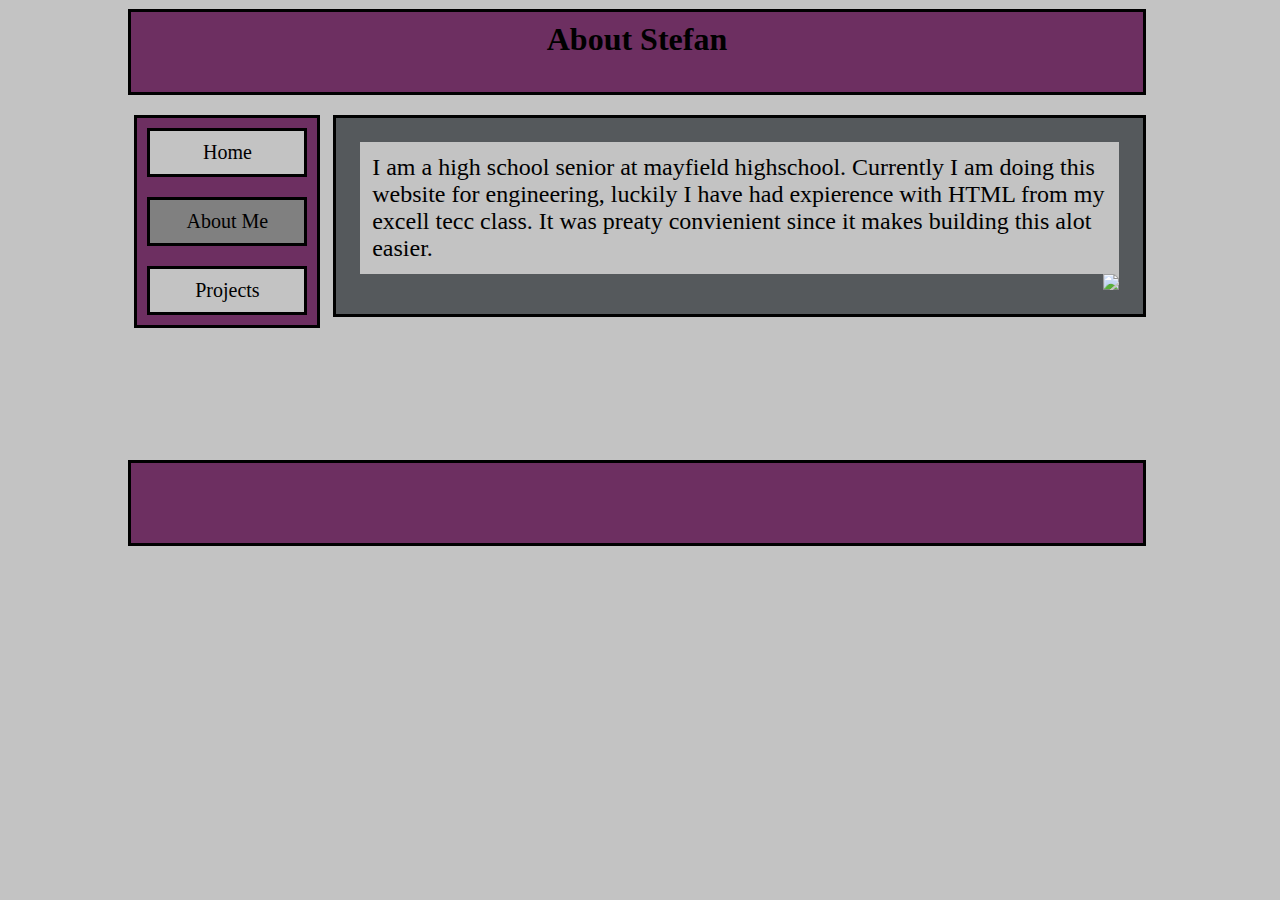
==== aboutMe/aboutMe.html @ f80b570a "jdskdfg" ====
<html>
	<Head>
		<title> About Stefan </title>
		<link href="../styles.css" rel="stylesheet" type="text/css" />	
		
		<script>
			var width = window.screen.availWidth;
			var minWidthOfScreen = 960;
			
			if (width <= minWidthOfScreen) {
				window.location.href = "mobilePage/mobilePage.html";
			}
		</script>
	</head>
	
	<body>
		<div class="webSiteBox">
			<div class="header">
				<h1> About Stefan </h1>
			</div>
			
			<ul class="main">
				<li id="top"><a href="../index.html">Home</a></li>
				<li class="selectedPage"><a href="aboutMe.html">About Me</a></li>
				<li class="menueHolder">
					<a id="placeHolder">Projects</a>
					<ul class="dropDown">
						<li id="top"><a href="../projects/footballData.html">footBall Data</a></li>
						<li><a href="../projects/2dDesign.html">2D Design</a></li>
						<li><a href="../projects/htmlStuff.html">HTML Stuff</a></li>
						<li><a href="../projects/3dDesign.html">3D Design</a></li>
						<li><a href="../projects/Arduino.html">Arduino </a></li>
					</ul>
				</li>
			</ul>
			
			<div class="textStuff">
				<p>
					I am a high school senior at mayfield highschool. Currently I am doing this website for engineering, luckily I have had expierence with HTML from my excell tecc class. It was preaty convienient since it makes building this alot easier.
				</p>
				
				<img src="faceImage.jpg">
			</div>
			<div class="header" id="footer">
			</div>
		</div>
	</body>
</html>
---- styles.css ----
body {
	background-color: #c3c3c3;
}

h1 {
	margin-top: .1ex;
	padding-top: .5ex;
	text-align: center;
	margin-bottom: 0%;
	color: #000000;
}
	
h2 { 
	text-align: center;
	margin-top: 0%; 
	color: #000000; 
	margin-bottom: .5em;
}

.header {
	border-style: solid;
	min-width: 40em;
	max-width: 97em;
	background-color: #6d2f61;
	width: 100%;
	height: 5em;
	margin-top: .1ex;
	float: right;
}

#footer {
	margin-bottom: 2em;
	margin-top: 2em;
}

.webSiteBox {
	background-color: #000000;
	width: 80%;
	padding-left: 10%;
	padding-right: 10%;
}

.main {
	float: left;
	min-width: 8em;
	background-color: #6d2f61;
	border-style: solid;
	width: 10%;
    overflow: hidden;
    list-style-type: none;
	margin-right: 0em;
    margin-bottom: 5em;
    padding: .5em;
	padding-bottom: -1px;
	font-size: 20px;
}

#top { margin-top: 0em;}

li {
	text-align: center;
	min-width: 6em;
	background-color: #c3c3c3;
	padding: .5em;
	margin-top: 1em;
	border-style: solid;
}

li a {
	color: #000000;
	text-decoration: none;
}

li:hover {
	background-color: red;
}

.textStuff {
	margin-left: 0em;
	background-color: #55595C;
	font-size: 24px;
	padding-left: 1em;
	padding-right: 1em;
	border-style: solid;
	width: 75%;
	float: right;
	margin-top: .85em; 
}

.textStuff p {
	padding: .5em;
	background-color: #c3c3c3;
	float: left;
}

#mobile {
	text-align: center;
	vertical-align: middle;
	font-size: 50px;
}

.selectedPage {
	background-color: #808080;
}

.dropDown {
	display: none;
	width: 100%;
 	overflow: hidden;
  list-style-type: none;
	margin-right: 0em;
  padding: 0em;
	padding-bottom: -1px;
	font-size: 20px;
}

.dropDown li {
	padding: .2em;
	border-style: solid;
	padding-left: -2em;
	padding-right: -2em;
}

.menueHolder:hover > .dropdown {
	display: block;
}

.menueHolder:hover #placeHolder {
	display: none;
}

img {
	float: right;
	background-color: #c3c3c3;
	margin-bottom: 1em;
	margin-top: -1em;
}
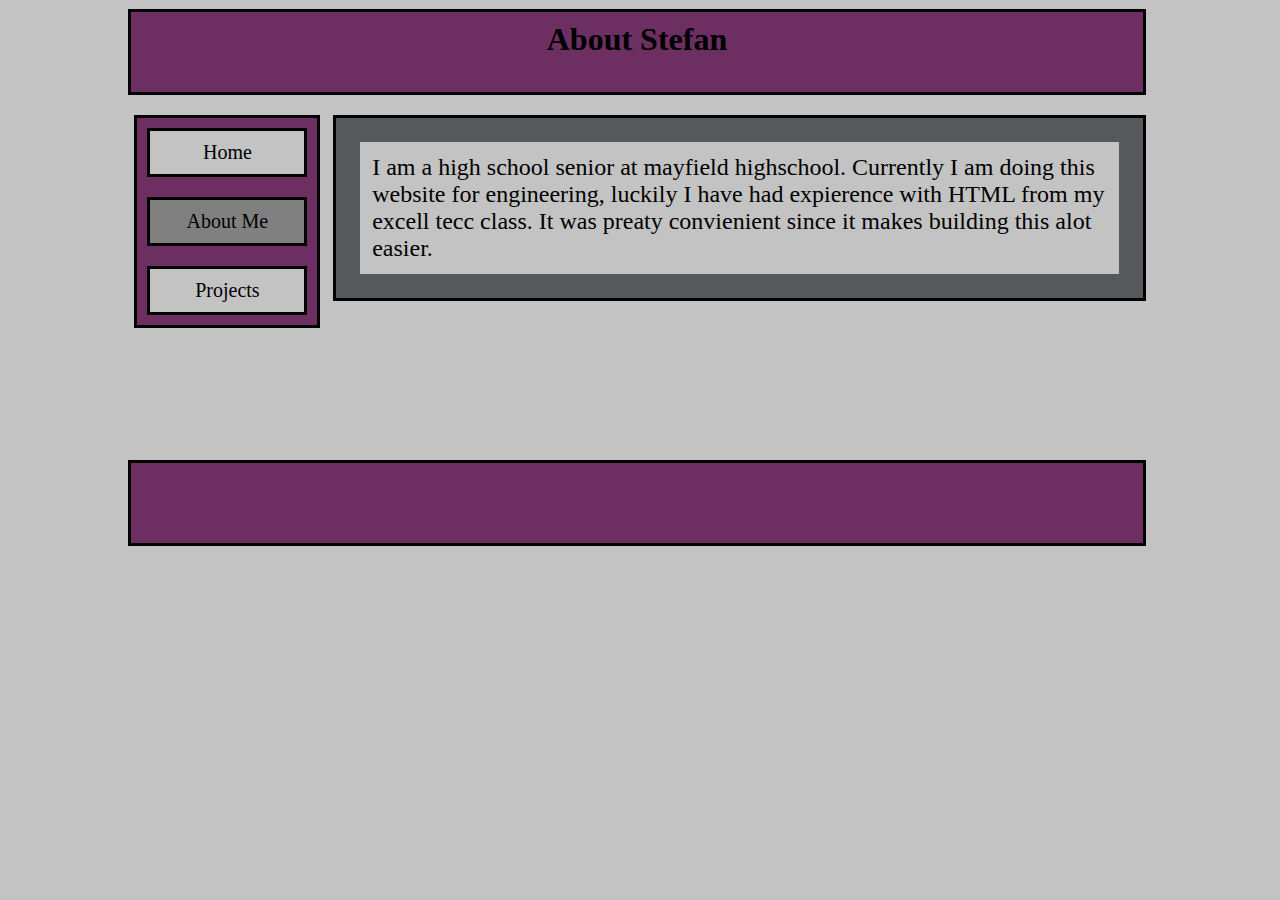
==== commit 79ac31d9: "jdskdfg" ====
--- a/aboutMe/aboutMe.html
+++ b/aboutMe/aboutMe.html
@@ -11,6 +11,15 @@
 				window.location.href = "mobilePage/mobilePage.html";
 			}
 		</script>
+		
+		<style>
+			.smallPic {
+				width: 75%;
+				margin: 1%;
+				transform: rotate(90deg);
+				display: none;
+			}
+		</style>
 	</head>
 	
 	<body>
@@ -39,7 +48,7 @@
 					I am a high school senior at mayfield highschool. Currently I am doing this website for engineering, luckily I have had expierence with HTML from my excell tecc class. It was preaty convienient since it makes building this alot easier.
 				</p>
 				
-				<img src="faceImage.jpg">
+				<img class="smallPic" src="assets/faceImage.jpg">
 			</div>
 			<div class="header" id="footer">
 			</div>
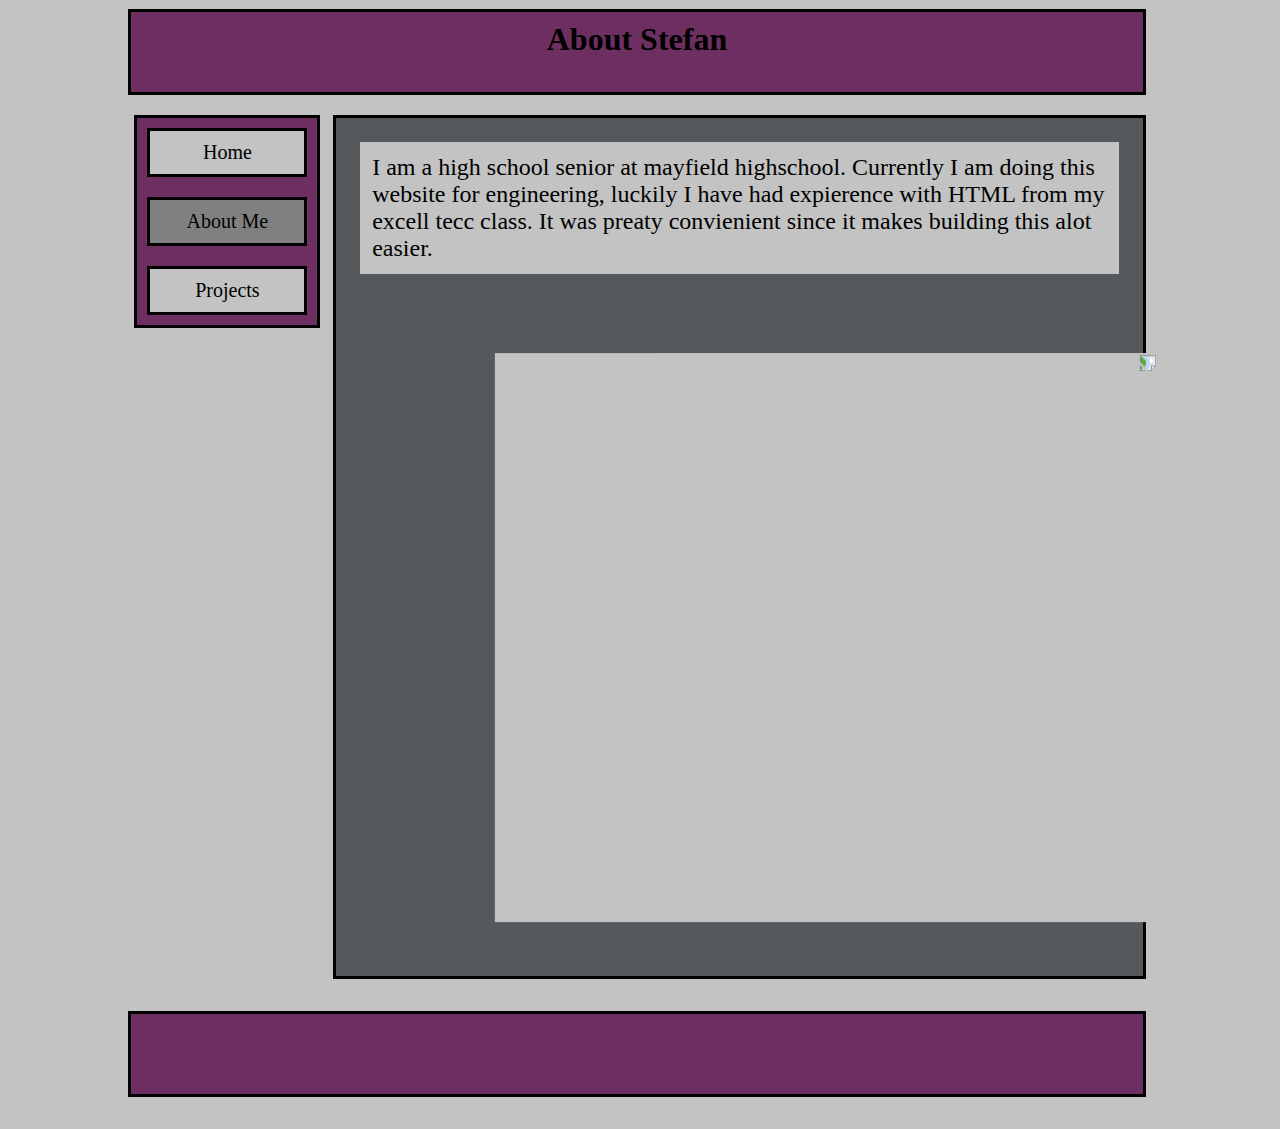
==== commit 8022d069: "jdskdfg" ====
--- a/aboutMe/aboutMe.html
+++ b/aboutMe/aboutMe.html
@@ -17,7 +17,6 @@
 				width: 75%;
 				margin: 1%;
 				transform: rotate(90deg);
-				display: none;
 			}
 		</style>
 	</head>
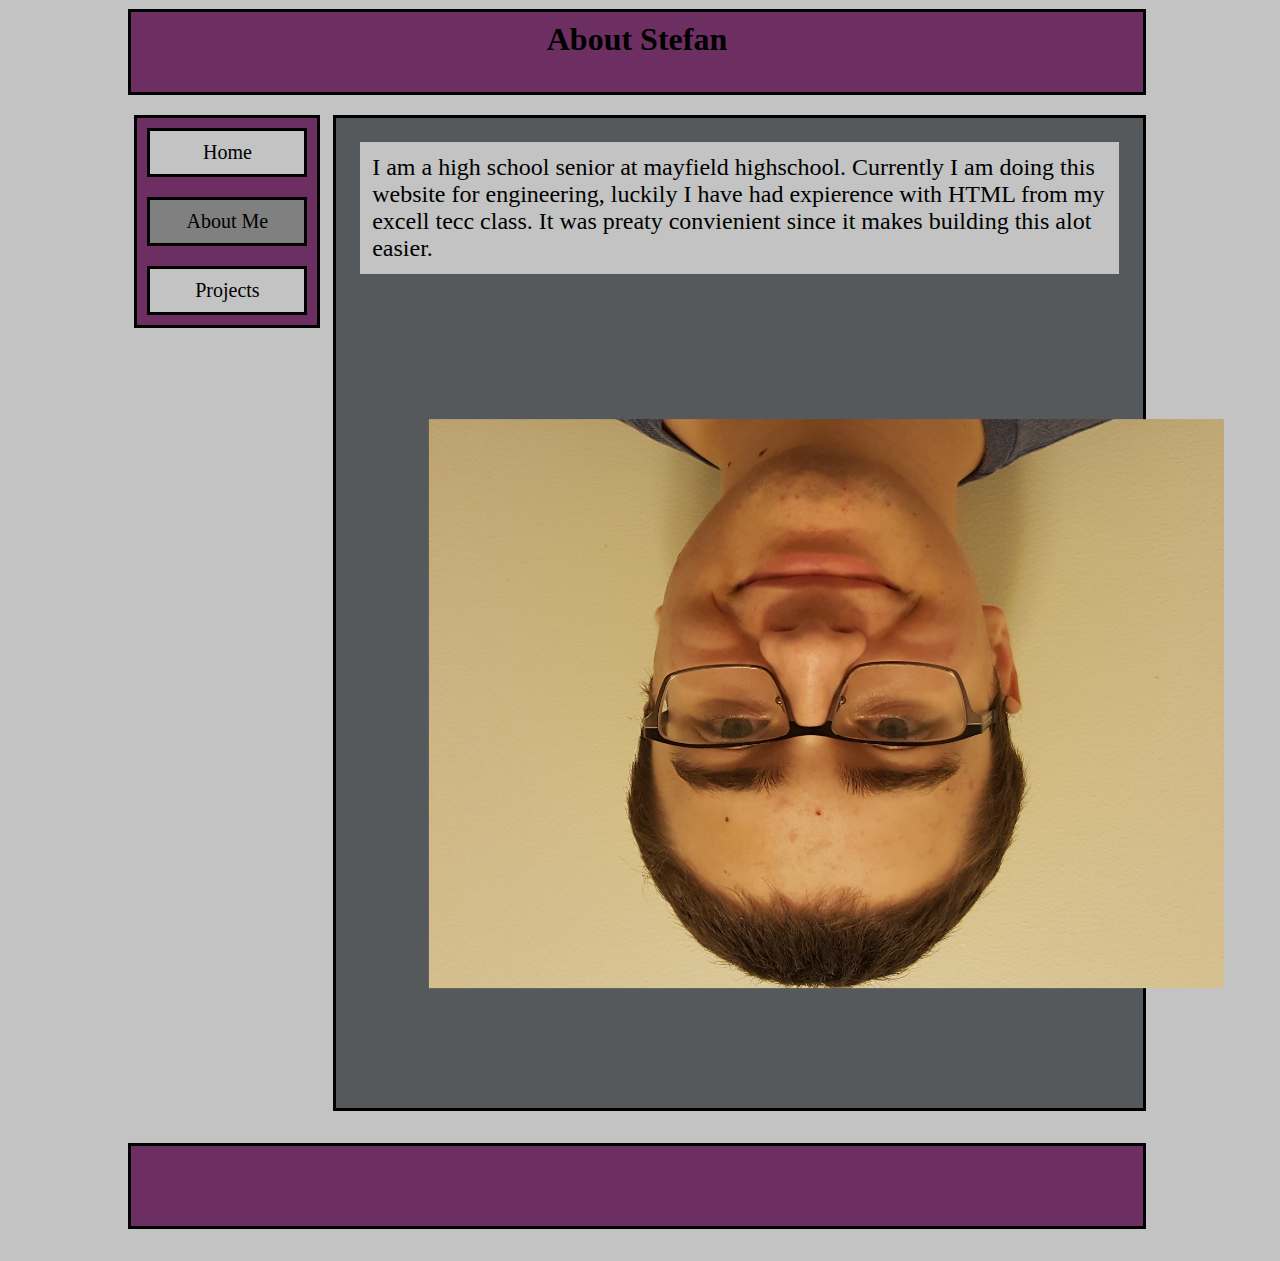
==== commit e3f9f345: "pic" ====
--- a/aboutMe/aboutMe.html
+++ b/aboutMe/aboutMe.html
@@ -47,7 +47,7 @@
 					I am a high school senior at mayfield highschool. Currently I am doing this website for engineering, luckily I have had expierence with HTML from my excell tecc class. It was preaty convienient since it makes building this alot easier.
 				</p>
 				
-				<img class="smallPic" src="assets/faceImage.jpg">
+				<img class="smallPic" src="assets/faceImage2.jpg">
 			</div>
 			<div class="header" id="footer">
 			</div>
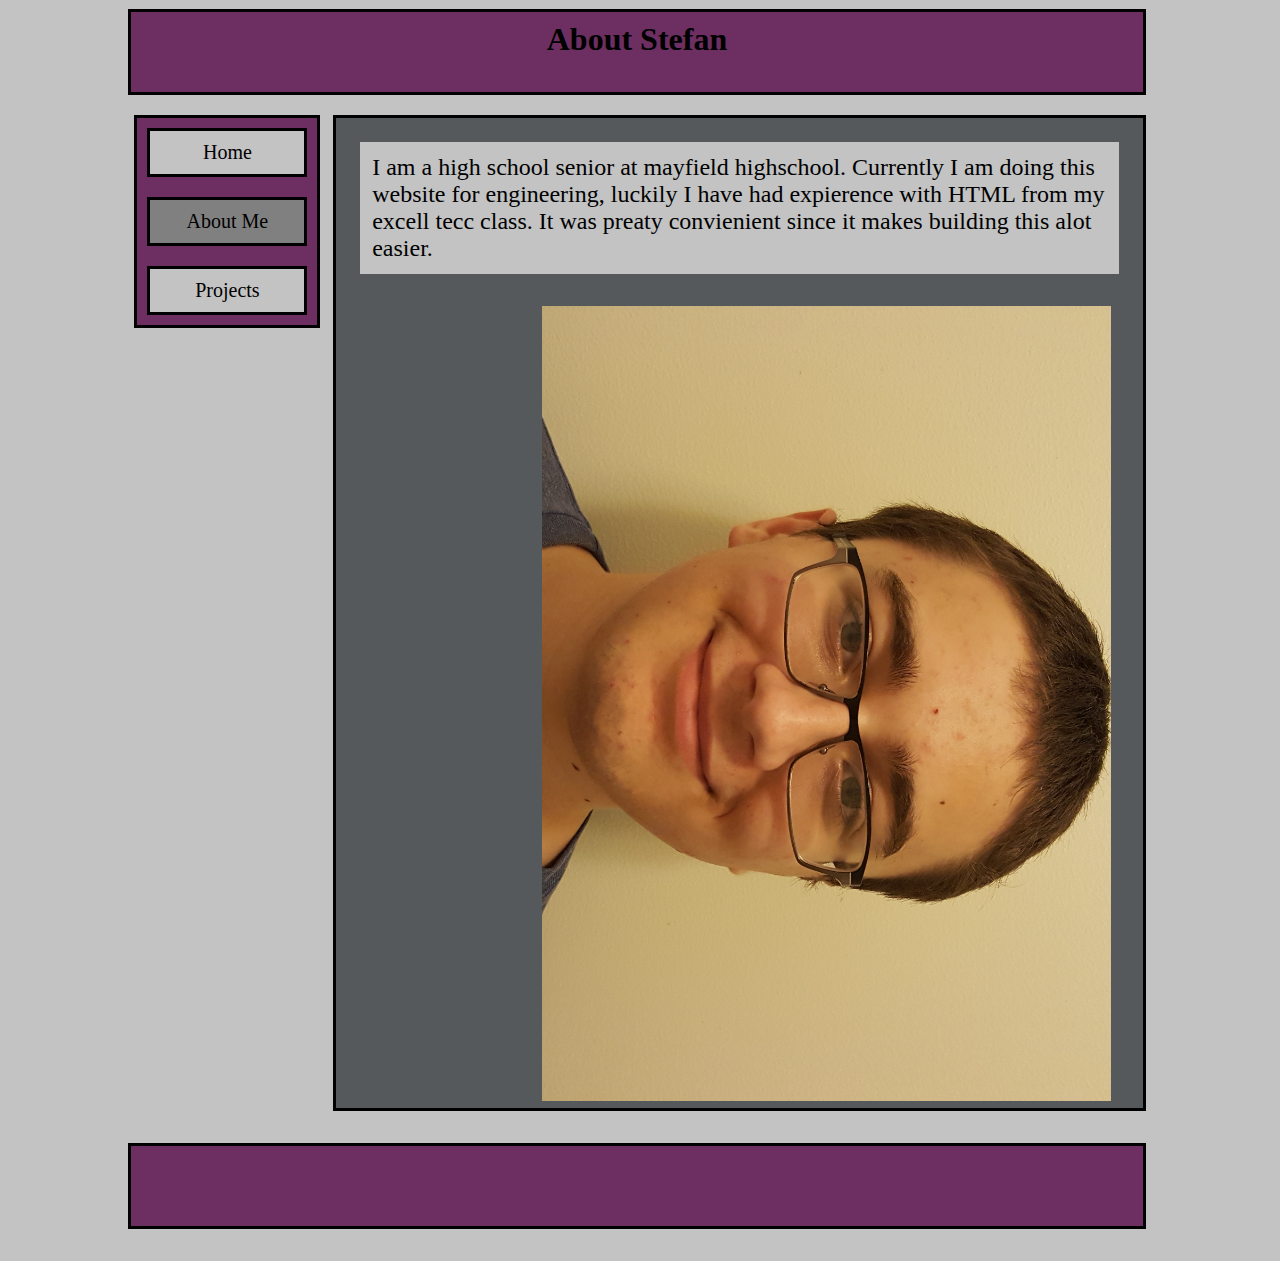
==== commit da9683b8: "pic" ====
--- a/aboutMe/aboutMe.html
+++ b/aboutMe/aboutMe.html
@@ -16,7 +16,6 @@
 			.smallPic {
 				width: 75%;
 				margin: 1%;
-				transform: rotate(90deg);
 			}
 		</style>
 	</head>
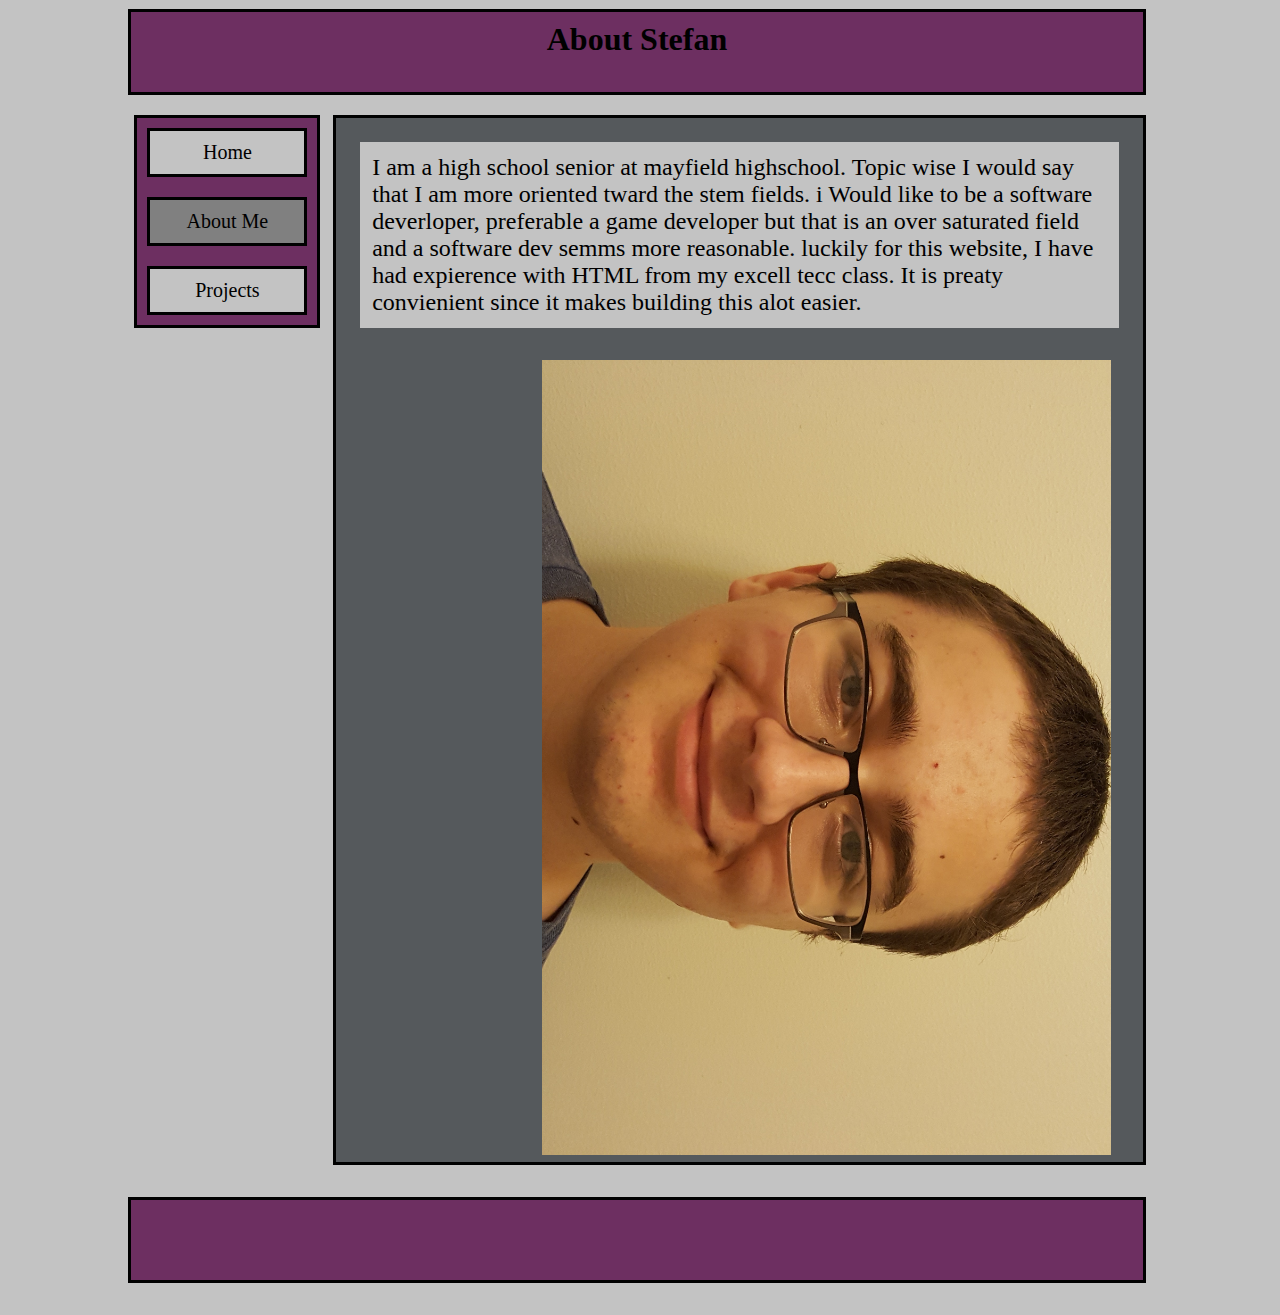
==== commit 6251181c: "pic" ====
--- a/aboutMe/aboutMe.html
+++ b/aboutMe/aboutMe.html
@@ -43,7 +43,7 @@
 			
 			<div class="textStuff">
 				<p>
-					I am a high school senior at mayfield highschool. Currently I am doing this website for engineering, luckily I have had expierence with HTML from my excell tecc class. It was preaty convienient since it makes building this alot easier.
+					I am a high school senior at mayfield highschool. Topic wise I would say that I am more oriented tward the stem fields. i Would like to be a software deverloper, preferable a game developer but that is an over saturated field and a software dev semms more reasonable. luckily for this website, I have had expierence with HTML from my excell tecc class. It is preaty convienient since it makes building this alot easier.
 				</p>
 				
 				<img class="smallPic" src="assets/faceImage2.jpg">
